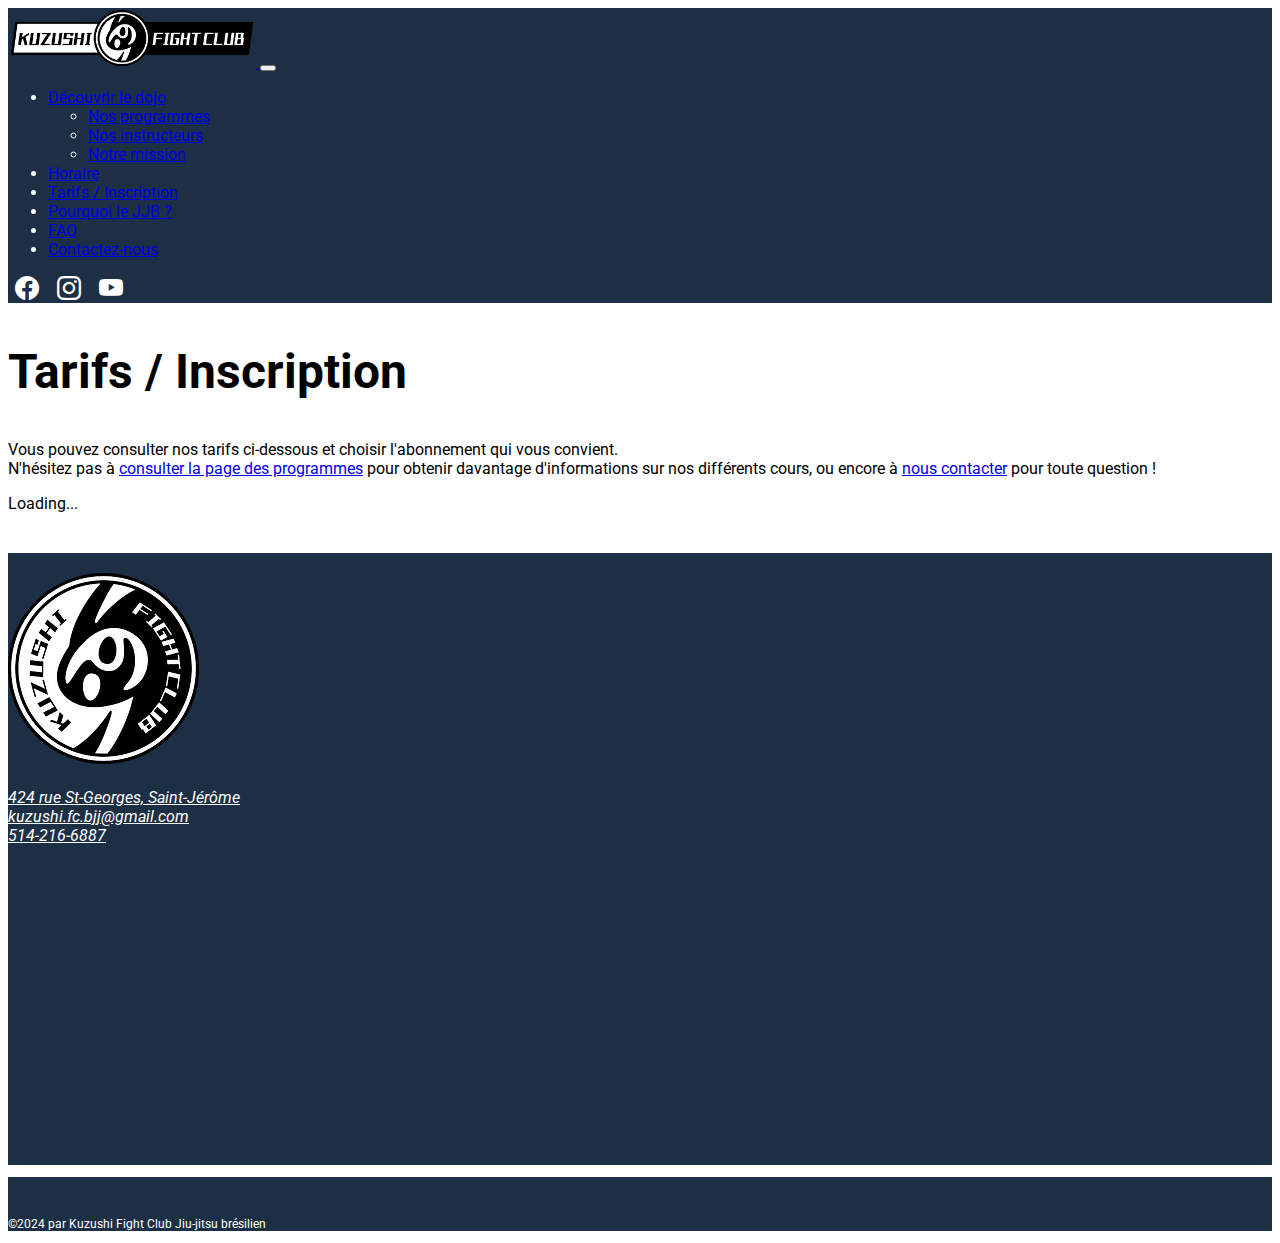
==== abonnements.html @ 11bfefea "First commit" ====
<!doctype html>
<html lang="en">
  <head>
    <meta charset="utf-8">
    <meta name="viewport" content="width=device-width, initial-scale=1">
    <title>Kuzushi Fight Club - Jiu-jitsu brésilien - Saint-Jérôme, Laurentides</title>
    <link href="https://cdn.jsdelivr.net/npm/bootstrap@5.3.1/dist/css/bootstrap.min.css" rel="stylesheet" integrity="sha384-4bw+/aepP/YC94hEpVNVgiZdgIC5+VKNBQNGCHeKRQN+PtmoHDEXuppvnDJzQIu9" crossorigin="anonymous">
    <link href="./css/styles.css" rel="stylesheet">
    <link rel="preconnect" href="https://fonts.googleapis.com">
    <link rel="preconnect" href="https://fonts.gstatic.com" crossorigin>
    <link href="https://fonts.googleapis.com/css2?family=Roboto:ital,wght@0,100;0,300;0,400;0,500;0,700;0,900;1,100;1,300;1,400;1,500;1,700;1,900&display=swap" rel="stylesheet">
    <link rel="stylesheet" href="https://cdn.jsdelivr.net/npm/bootstrap-icons@1.11.3/font/bootstrap-icons.min.css">
  </head>
  <body class="abonnements">
    <header>
      <div class="container">
        <nav class="navbar navbar-expand-xl navbar-dark">
          <div class="container-fluid">
              <a class="navbar-brand" href="./index.html">
                  <img src="./assets/kuzu_full_logo.webp" alt="Logo Kuzushi Fight Club" width="248" height="60">
              </a>
              <button class="navbar-toggler" type="button" data-bs-toggle="collapse" data-bs-target="#navbarNav" aria-controls="navbarNav" aria-expanded="false" aria-label="Toggle navigation">
              <span class="navbar-toggler-icon"></span>
            </button>
            <div class="collapse navbar-collapse justify-content-between" id="navbarNav">
              <ul class="navbar-nav">
                  <li class="nav-item dropdown">
                      <a class="nav-link dropdown-toggle" href="#" role="button" data-bs-toggle="dropdown" aria-expanded="false">
                          Découvrir le dojo
                      </a>
                      <ul class="dropdown-menu">
                        <li><a class="dropdown-item" href="./nos-programmes.html">Nos programmes</a></li>
                        <li><a class="dropdown-item" href="./nos-instructeurs.html">Nos instructeurs</a></li>
                        <li><a class="dropdown-item" href="./notre-mission.html">Notre mission</a></li>
                      </ul>
                  </li>
                <li class="nav-item"><a class="nav-link" href="./horaire.html">Horaire</a></li>
                <li class="nav-item"><a class="nav-link active" href="./abonnements.html">Tarifs / Inscription</a></li>
                <li class="nav-item"><a class="nav-link" href="./pourquoi-le-bjj.html">Pourquoi le JJB ?</a></li>
                <li class="nav-item"><a class="nav-link" href="./faq.html">FAQ</a></li>
                <li class="nav-item"><a class="nav-link" href="./contactez-nous.html">Contactez-nous</a></li>
              </ul>
              <div class="d-flex icons">
                <a href="https://www.facebook.com/saint.jerome.bjj"><i class="bi bi-facebook"></i></a>
                <a href="https://www.instagram.com/saint_jerome_bjj/"><i class="bi bi-instagram"></i></a>
                <a href="https://www.youtube.com/@Kuzushi_fight_club"><i class="bi bi-youtube"></i></a>
              </div>
            </div>
          </div>
      </nav>
      </div>
    </header>
    <div class="container-fluid row">
      <h1 class="text-center title">Tarifs / Inscription</h1>
      <p class="text-center">
        Vous pouvez consulter nos tarifs ci-dessous et choisir l'abonnement qui vous convient. <br>
        N'hésitez pas à <a href="./nos-programmes.html">consulter la page des programmes</a> pour obtenir davantage d'informations sur nos différents cours, ou encore à <a href="./contactez-nous.html">nous contacter</a> pour toute question !        
     </p>
     <div id="abonnements-spinner" class="text-center">
      <div class="spinner-border" role="status">
        <span class="visually-hidden">Loading...</span>
      </div>
    </div>
    </div>
    <div class="container-fluid row abonnements-container">
      <div id="membership_4fcfdaa9-a63d-4970-9c0a-58ed18cf55d6"></div><script type="text/javascript">(function(win, doc, zenJSHost, src, module, partitionApiKey, widgetInstanceId) {
        win.zenplanner = win.zenplanner || {};
        win.zenplanner.directLoadArgs = win.zenplanner.directLoadArgs || [];
        var tryCount = 0,
            intervalId = null;
        function afterLoad() {
            if (win.zenplanner.directLoader !== undefined && window.zenplanner.directLoader !== null) {
                clearInterval(intervalId);
                for (var i = 0, l = win.zenplanner.directLoadArgs.length; l > i; i++) {
                    if (win.zenplanner.directLoadArgs[i].widgetInstanceId === widgetInstanceId) {
                        win.zenplanner.directLoader.loadWidget(zenJSHost, module, partitionApiKey, widgetInstanceId);
                    }
                }
            } else if (tryCount++ > 200) {
                console.log('Zen Planner widget : ' + module + ', failed to load.');
                clearInterval(intervalId);
            }
        }
        if (win.zenplanner.directLoader === undefined || win.zenplanner.directLoader === null) {
            win.zenplanner.directLoadArgs.push({
                module: module,
                partitionApiKey: partitionApiKey,
                widgetInstanceId: widgetInstanceId
            });
            var s = doc.createElement('script');
            s.async = 1;
            s.src = zenJSHost + '/' + src;
            doc.head.appendChild(s);
            intervalId = setInterval(afterLoad, 50);
        } else {
            win.zenplanner.directLoader.loadWidget(zenJSHost, module, partitionApiKey, widgetInstanceId);
        }
    })(
        window,
        document,
        'https://studio.zenplanner.com',
        'zenplanner/studio/target/zp-widget-direct.js',
        'membership',
        '98a6d106-8057-451f-8fc2-90576d8b362d',
        '4fcfdaa9-a63d-4970-9c0a-58ed18cf55d6'
    );
    </script>
    </div>
    <div class="container-fluid nous-contacter">
      <div class="row align-items-center bg-color-kuzu">
        <div class="col text-center">
          <img class="logo" src="./assets/kuzu-logo-trans.webp" alt="">
          <address>
            <a href="https://www.google.com/maps/place/424+Rue+Saint+Georges,+Saint-J%C3%A9r%C3%B4me,+QC+J7Z+5B1/@45.7793551,-74.0047511,17z/data=!3m1!4b1!4m5!3m4!1s0x4ccf2ca3bd2d67d1:0xf501aa38e0a803dc!8m2!3d45.7793551!4d-74.0025624" target="_blank" rel="noreferrer noopener" class="wixui-rich-text__text">424 rue St-Georges, Saint-Jérôme</a><br>
            <a href="mailto:kuzushi.fc.bjj@gmail.com">kuzushi.fc.bjj@gmail.com</a><br />
            <a href="tel:514-216-6887">514-216-6887</a>
          </address>
        </div>
        <div class="col">
          <div class="map">
            <iframe src="https://www.google.com/maps/embed?pb=!1m18!1m12!1m3!1d1996.3651037147893!2d-74.00513732517882!3d45.779358812357664!2m3!1f0!2f0!3f0!3m2!1i1024!2i768!4f13.1!3m3!1m2!1s0x4ccf2d3fb3a2f3c1%3A0x84d4ed48936563f4!2sKuzushi%20Jiu-Jitsu%20Br%C3%A9silien!5e1!3m2!1sen!2sca!4v1729631576108!5m2!1sen!2sca" width="600" height="450" style="border:0;" allowfullscreen="" loading="lazy" referrerpolicy="no-referrer-when-downgrade"></iframe>
          </div>
          </div>
      </div>
    </div>
    <div class="container-fluid copyrights">
      <div class="row text-center bg-color-kuzu">
        <p>©2024 par Kuzushi Fight Club Jiu-jitsu brésilien</p>
      </div>
    </div>
    <script src="https://cdn.jsdelivr.net/npm/bootstrap@5.3.1/dist/js/bootstrap.bundle.min.js" integrity="sha384-HwwvtgBNo3bZJJLYd8oVXjrBZt8cqVSpeBNS5n7C8IVInixGAoxmnlMuBnhbgrkm" crossorigin="anonymous"></script>
  </body>
</html>
<script>
  const targetNode = document.getElementById('membership_4fcfdaa9-a63d-4970-9c0a-58ed18cf55d6');

  const observer = new MutationObserver((mutationsList) => {
      for (const mutation of mutationsList) {
          if (mutation.type === 'childList') {
              mutation.addedNodes.forEach((node) => {
                if (node.tagName === 'IFRAME') {
                    node.addEventListener('load', () => {
                      setTimeout(() => {
                        document.getElementById('abonnements-spinner').remove();
                      }, 500)
                    });
                }
              });
          }
      }
  });

  // Configurez l'observateur pour écouter les ajouts d'enfants
  observer.observe(targetNode, { childList: true, subtree: true });
</script>
---- css/styles.css ----
/* COMMUN */
body {
  font-family: "Roboto";
}

.title {
  font-size: 3rem !important;
  margin: 40px 0 !important;
}

header {
  background-color: #1D2F44;
  /* background-color: #3B3B3B; */
  color: #FFF;
}

header .icons a {
  color: #FFF;
  font-size: 1.5rem;
  margin: 0 7px;
}

header .icons a:hover {
  opacity: 0.6;
}

header.icons a:visited {
  color: #FFF;
}

header .nav-link {
  white-space: nowrap; /* Prevent line breaks */
}

.bg-color-kuzu {
  /* background-color: #3B3B3B; */
  background-color: #1D2F44 ;
  color: #fff;
}

/* INDEX */
.index header {
    position: relative;
    background-color: black;
    height: 100vh;
    min-height: 25rem;
    width: 100%;
    overflow: hidden;
  }
  
  .index header video {
    position: absolute;
    top: 50%;
    left: 50%;
    min-width: 100%;
    min-height: 100%;
    width: auto;
    height: auto;
    z-index: 0;
    -ms-transform: translateX(-50%) translateY(-50%);
    -moz-transform: translateX(-50%) translateY(-50%);
    -webkit-transform: translateX(-50%) translateY(-50%);
    transform: translateX(-50%) translateY(-50%);
  }
  
  .index header .container {
    position: relative;
    z-index: 2;
  }
  
  .index header .overlay {
    position: absolute;
    top: 0;
    left: 0;
    height: 100%;
    width: 100%;
    background-color: black;
    opacity: 0.5;
    z-index: 1;
  }

  .index header .icons a {
    color: #FFF;
    font-size: 1.5rem;
    margin: 0 7px;
  }

  .index header .icons a:hover {
    opacity: 0.6;
  }

  .index header .icons a:visited {
    color: #FFF;
  }

  .notre-mission {
    margin-top: 40px;
  }
  
  .notre-mission h3 {
    padding-top: 20px;
    border-top: 7px solid black;
    width: 50%;
    margin: auto;
  }

  .nos-programmes {
    margin-top: 40px;
  }

  .nos-programmes h3 {
    padding-top: 20px;
    padding-bottom: 20px;
    border-top: 7px solid black;
    width: 50%;
    margin: auto;
  }

  .nos-programmes .card {
    width: 18rem;
    margin: 10px;
  }

  .nos-programmes .card-body {
    display: flex;
    flex-direction: column;
    justify-content: space-between;
  }

  .nos-programmes .card-buttons a {
    display: flex;
    flex-direction: column;
    margin: 5px 0;
  }

  .nos-programmes .card-body a:first-of-type {
    margin-top: 10px;
  }

  .nos-programmes .card img {
    width: 100;
    max-height: 180px;
    object-fit: cover;
  }

  .nous-contacter {
    margin-top: 40px;
  }

  .nous-contacter a {
    color: #FFF;
  }

  .nous-contacter a:hover {
    opacity: 0.6;
  }

  .nous-contacter a:visited {
    color: #FFF;
  }

  .nous-contacter .logo {
    padding: 20px 0;
  }

  .nous-contacter .map {
    padding: 10px;
  }

  .nous-contacter .icons a {
    color: #FFF;
    font-size: 1.5rem;
    margin: 0 5px;
  }
  
  .nous-contacter .icons a:hover {
    opacity: 0.6;
  }
  
  .nous-contacter .icons a:visited {
    color: #FFF;
  }

  .copyrights p {
    padding-top: 40px;
    font-size: 0.75rem;
  }

 /* HORAIRE */
.horaire  {

}

.horaire-container {
  width: 80%;
  margin: auto;
}

.horaire .test {
  background-image: url('../assets/background-felix-compe.webp');
  background-size: cover;         /* Covers the entire container */
  background-position: center;    /* Centers the image */
  height: 100vh;                  /* Full viewport height */
  color: white;                   /* Makes text white */
}

.instructeurs .col {
  padding: 0;
}

.instructeurs .description-instructeur {
  padding: 30px 40px;
  text-align: justify;
}

.instructeurs .img-container {
  width: 100%; 
  height: 90vh; 
  overflow: hidden;
}

.instructeurs .img-container img {
  width: 100%; 
  height: 100%; 
  object-fit: cover;
}


  /* Media Query for devices withi coarse pointers and no hover functionality */
  
  /* This will use a fallback image instead of a video for devices that commonly do not support the HTML5 video element */
  
  @media (pointer: coarse) and (hover: none) {
    .index header {
      background: url('https://source.unsplash.com/XT5OInaElMw/1600x900') black no-repeat center center scroll;
    }
  
    .index header video {
      display: none;
    }
  }

  @media (max-width: 1400px) {
    .instructeurs .description-instructeur h2 {
      font-size: 1.5rem;
    }

    .instructeurs .description-instructeur p {
      font-size: 0.9rem;
    }

    .nous-contacter .map {
      width: 500px;
      height: 300px;
    }

    .nous-contacter .map iframe {
      width: inherit;
      height: inherit;
    }
  }

  @media (max-width: 768px) {
    .nous-contacter .map {
      width: 400px;
      height: 250px;
      margin: auto;
    }

    .nous-contacter .map iframe {
      width: inherit;
      height: inherit;
    }
  }

  @media (max-width: 576px) {
    /* .nos-programmes .card {
      width: 14rem;
    } */

    .nous-contacter .map {
      width: 300px;
      height: 200px;
      margin: auto;
    }

    .nous-contacter .map iframe {
      width: inherit;
      height: inherit;
    }
  }
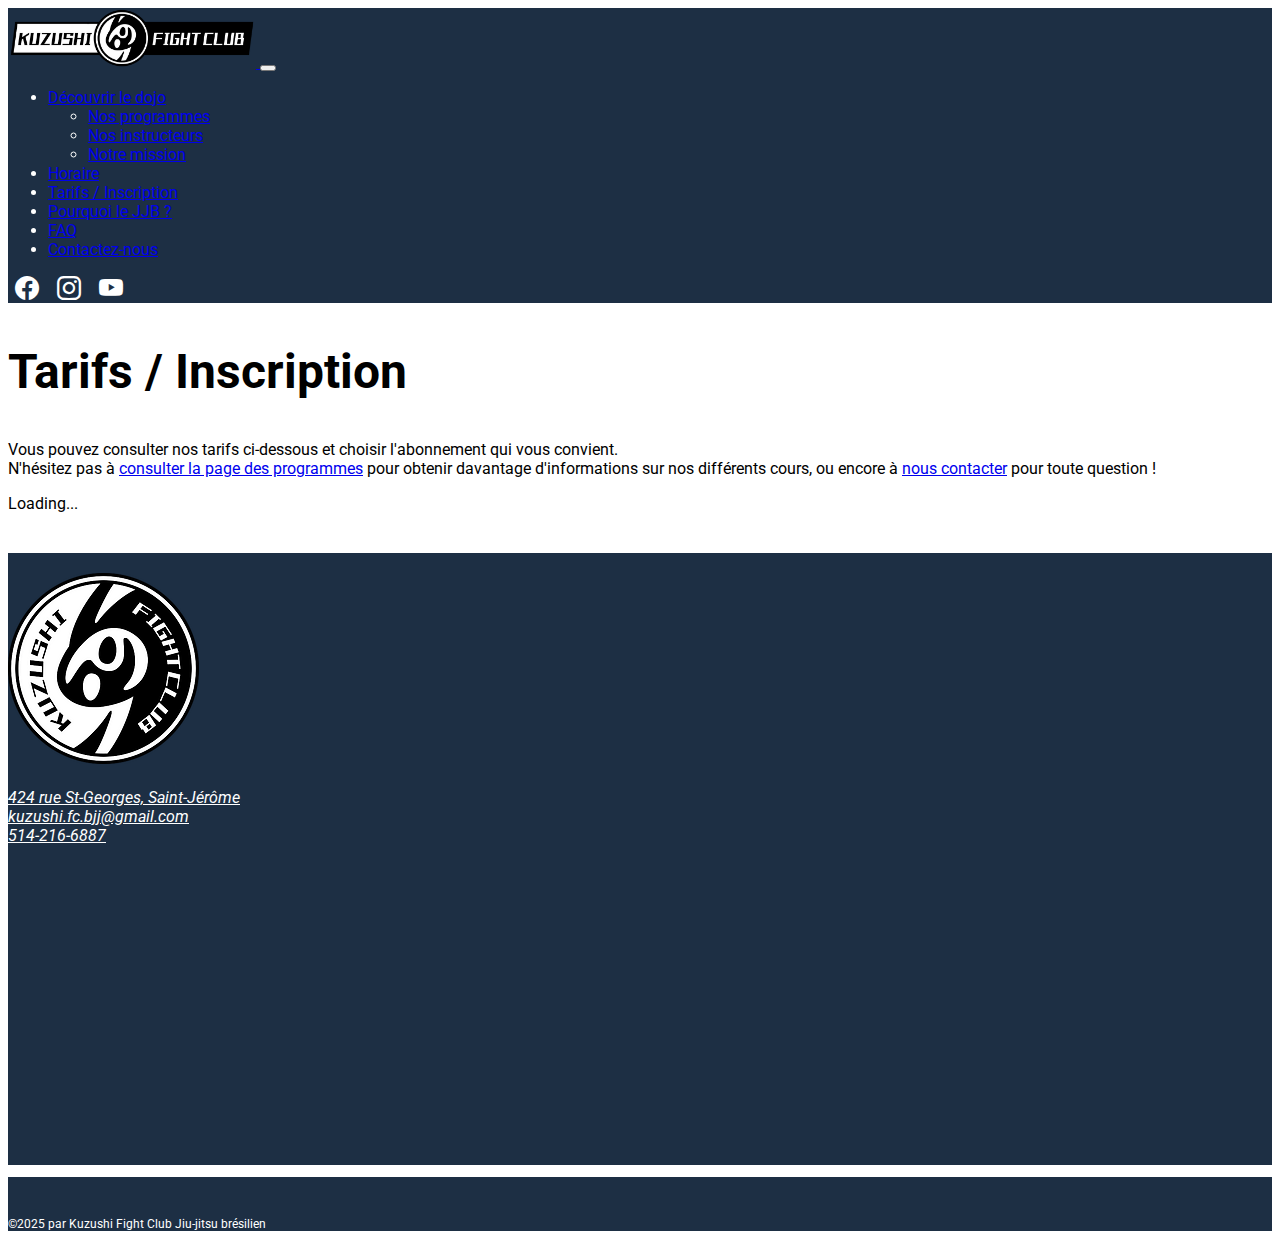
==== commit 9c6a2b5b: "SEO checkup on all pages" ====
--- a/abonnements.html
+++ b/abonnements.html
@@ -1,9 +1,11 @@
 <!doctype html>
-<html lang="en">
+<html lang="fr">
   <head>
     <meta charset="utf-8">
     <meta name="viewport" content="width=device-width, initial-scale=1">
-    <title>Kuzushi Fight Club - Jiu-jitsu brésilien - Saint-Jérôme, Laurentides</title>
+    <title>Tarifs / Inscription - Kuzushi Fight Club - Jiu-jitsu brésilien - Saint-Jérôme, Laurentides</title>
+    <meta name="description" content="Consultez les tarifs et inscrivez-vous aux cours de jiu-jitsu brésilien au Kuzushi Fight Club à Saint-Jérôme. Découvrez nos programmes et rejoignez notre communauté de passionnés.">
+    <meta name="keywords" content="tarifs jiu-jitsu, inscription jiu-jitsu, Saint-Jérôme, Kuzushi Fight Club, jiu-jitsu brésilien Laurentides, cours de jiu-jitsu, abonnement jiu-jitsu, Saint-Jérôme jiu-jitsu">
     <link href="https://cdn.jsdelivr.net/npm/bootstrap@5.3.1/dist/css/bootstrap.min.css" rel="stylesheet" integrity="sha384-4bw+/aepP/YC94hEpVNVgiZdgIC5+VKNBQNGCHeKRQN+PtmoHDEXuppvnDJzQIu9" crossorigin="anonymous">
     <link href="./css/styles.css" rel="stylesheet">
     <link rel="preconnect" href="https://fonts.googleapis.com">
@@ -11,7 +13,7 @@
     <link href="https://fonts.googleapis.com/css2?family=Roboto:ital,wght@0,100;0,300;0,400;0,500;0,700;0,900;1,100;1,300;1,400;1,500;1,700;1,900&display=swap" rel="stylesheet">
     <link rel="stylesheet" href="https://cdn.jsdelivr.net/npm/bootstrap-icons@1.11.3/font/bootstrap-icons.min.css">
   </head>
-  <body class="abonnements">
+  <body class="page-abonnements">
     <header>
       <div class="container">
         <nav class="navbar navbar-expand-xl navbar-dark">
@@ -36,7 +38,7 @@
                   </li>
                 <li class="nav-item"><a class="nav-link" href="./horaire.html">Horaire</a></li>
                 <li class="nav-item"><a class="nav-link active" href="./abonnements.html">Tarifs / Inscription</a></li>
-                <li class="nav-item"><a class="nav-link" href="./pourquoi-le-bjj.html">Pourquoi le JJB ?</a></li>
+                <li class="nav-item"><a class="nav-link" href="./pourquoi-le-jjb.html">Pourquoi le JJB ?</a></li>
                 <li class="nav-item"><a class="nav-link" href="./faq.html">FAQ</a></li>
                 <li class="nav-item"><a class="nav-link" href="./contactez-nous.html">Contactez-nous</a></li>
               </ul>
@@ -63,7 +65,7 @@
     </div>
     </div>
     <div class="container-fluid row abonnements-container">
-      <div id="membership_4fcfdaa9-a63d-4970-9c0a-58ed18cf55d6"></div><script type="text/javascript">(function(win, doc, zenJSHost, src, module, partitionApiKey, widgetInstanceId) {
+      <div id="membership_4fcfdaa9-a63d-4970-9c0a-58ed18cf55d6"></div><script>(function(win, doc, zenJSHost, src, module, partitionApiKey, widgetInstanceId) {
         win.zenplanner = win.zenplanner || {};
         win.zenplanner.directLoadArgs = win.zenplanner.directLoadArgs || [];
         var tryCount = 0,
@@ -109,10 +111,10 @@
     <div class="container-fluid nous-contacter">
       <div class="row align-items-center bg-color-kuzu">
         <div class="col text-center">
-          <img class="logo" src="./assets/kuzu-logo-trans.webp" alt="">
+          <img class="logo" src="./assets/kuzu-logo-trans.webp" alt="Logo Kuzushi Fight Club">
           <address>
             <a href="https://www.google.com/maps/place/424+Rue+Saint+Georges,+Saint-J%C3%A9r%C3%B4me,+QC+J7Z+5B1/@45.7793551,-74.0047511,17z/data=!3m1!4b1!4m5!3m4!1s0x4ccf2ca3bd2d67d1:0xf501aa38e0a803dc!8m2!3d45.7793551!4d-74.0025624" target="_blank" rel="noreferrer noopener" class="wixui-rich-text__text">424 rue St-Georges, Saint-Jérôme</a><br>
-            <a href="mailto:kuzushi.fc.bjj@gmail.com">kuzushi.fc.bjj@gmail.com</a><br />
+            <a href="mailto:kuzushi.fc.bjj@gmail.com">kuzushi.fc.bjj@gmail.com</a><br>
             <a href="tel:514-216-6887">514-216-6887</a>
           </address>
         </div>
@@ -125,31 +127,29 @@
     </div>
     <div class="container-fluid copyrights">
       <div class="row text-center bg-color-kuzu">
-        <p>©2024 par Kuzushi Fight Club Jiu-jitsu brésilien</p>
+        <p>©2025 par Kuzushi Fight Club Jiu-jitsu brésilien</p>
       </div>
     </div>
     <script src="https://cdn.jsdelivr.net/npm/bootstrap@5.3.1/dist/js/bootstrap.bundle.min.js" integrity="sha384-HwwvtgBNo3bZJJLYd8oVXjrBZt8cqVSpeBNS5n7C8IVInixGAoxmnlMuBnhbgrkm" crossorigin="anonymous"></script>
+    <script>
+      const targetNode = document.getElementById('membership_4fcfdaa9-a63d-4970-9c0a-58ed18cf55d6');
+    
+      const observer = new MutationObserver((mutationsList) => {
+          for (const mutation of mutationsList) {
+              if (mutation.type === 'childList') {
+                  mutation.addedNodes.forEach((node) => {
+                    if (node.tagName === 'IFRAME') {
+                        node.addEventListener('load', () => {
+                          setTimeout(() => {
+                            document.getElementById('abonnements-spinner').remove();
+                          }, 500)
+                        });
+                    }
+                  });
+              }
+          }
+      });
+      observer.observe(targetNode, { childList: true, subtree: true });
+    </script>
   </body>
-</html>
-<script>
-  const targetNode = document.getElementById('membership_4fcfdaa9-a63d-4970-9c0a-58ed18cf55d6');
-
-  const observer = new MutationObserver((mutationsList) => {
-      for (const mutation of mutationsList) {
-          if (mutation.type === 'childList') {
-              mutation.addedNodes.forEach((node) => {
-                if (node.tagName === 'IFRAME') {
-                    node.addEventListener('load', () => {
-                      setTimeout(() => {
-                        document.getElementById('abonnements-spinner').remove();
-                      }, 500)
-                    });
-                }
-              });
-          }
-      }
-  });
-
-  // Configurez l'observateur pour écouter les ajouts d'enfants
-  observer.observe(targetNode, { childList: true, subtree: true });
-</script>+</html>--- a/css/styles.css
+++ b/css/styles.css
@@ -93,22 +93,22 @@
     color: #FFF;
   }
 
-  .notre-mission {
+  .index .notre-mission {
     margin-top: 40px;
   }
   
-  .notre-mission h3 {
+  .index .notre-mission h2 {
     padding-top: 20px;
     border-top: 7px solid black;
     width: 50%;
     margin: auto;
   }
 
-  .nos-programmes {
+  .index .nos-programmes {
     margin-top: 40px;
   }
 
-  .nos-programmes h3 {
+  .index .nos-programmes h2 {
     padding-top: 20px;
     padding-bottom: 20px;
     border-top: 7px solid black;
@@ -116,28 +116,28 @@
     margin: auto;
   }
 
-  .nos-programmes .card {
+  .index .nos-programmes .card {
     width: 18rem;
     margin: 10px;
   }
 
-  .nos-programmes .card-body {
+  .index .nos-programmes .card-body {
     display: flex;
     flex-direction: column;
     justify-content: space-between;
   }
 
-  .nos-programmes .card-buttons a {
+  .index .nos-programmes .card-buttons a {
     display: flex;
     flex-direction: column;
     margin: 5px 0;
   }
 
-  .nos-programmes .card-body a:first-of-type {
+  .index .nos-programmes .card-body a:first-of-type {
     margin-top: 10px;
   }
 
-  .nos-programmes .card img {
+  .index .nos-programmes .card img {
     width: 100;
     max-height: 180px;
     object-fit: cover;
@@ -187,21 +187,10 @@
   }
 
  /* HORAIRE */
-.horaire  {
-
-}
-
-.horaire-container {
+
+.page-horaire .horaire-container {
   width: 80%;
   margin: auto;
-}
-
-.horaire .test {
-  background-image: url('../assets/background-felix-compe.webp');
-  background-size: cover;         /* Covers the entire container */
-  background-position: center;    /* Centers the image */
-  height: 100vh;                  /* Full viewport height */
-  color: white;                   /* Makes text white */
 }
 
 .instructeurs .col {
@@ -225,20 +214,14 @@
   object-fit: cover;
 }
 
-
-  /* Media Query for devices withi coarse pointers and no hover functionality */
-  
-  /* This will use a fallback image instead of a video for devices that commonly do not support the HTML5 video element */
-  
-  @media (pointer: coarse) and (hover: none) {
-    .index header {
-      background: url('https://source.unsplash.com/XT5OInaElMw/1600x900') black no-repeat center center scroll;
-    }
-  
-    .index header video {
-      display: none;
-    }
-  }
+.abonnements-container {
+  
+}
+
+/* NOTRE MISSION */
+
+/* NOS PROGRAMMES */
+
 
   @media (max-width: 1400px) {
     .instructeurs .description-instructeur h2 {
@@ -288,4 +271,8 @@
       width: inherit;
       height: inherit;
     }
-  }
+
+    .page-nos-programmes .img-cours {
+      width: 100% !important;
+    }
+  }
